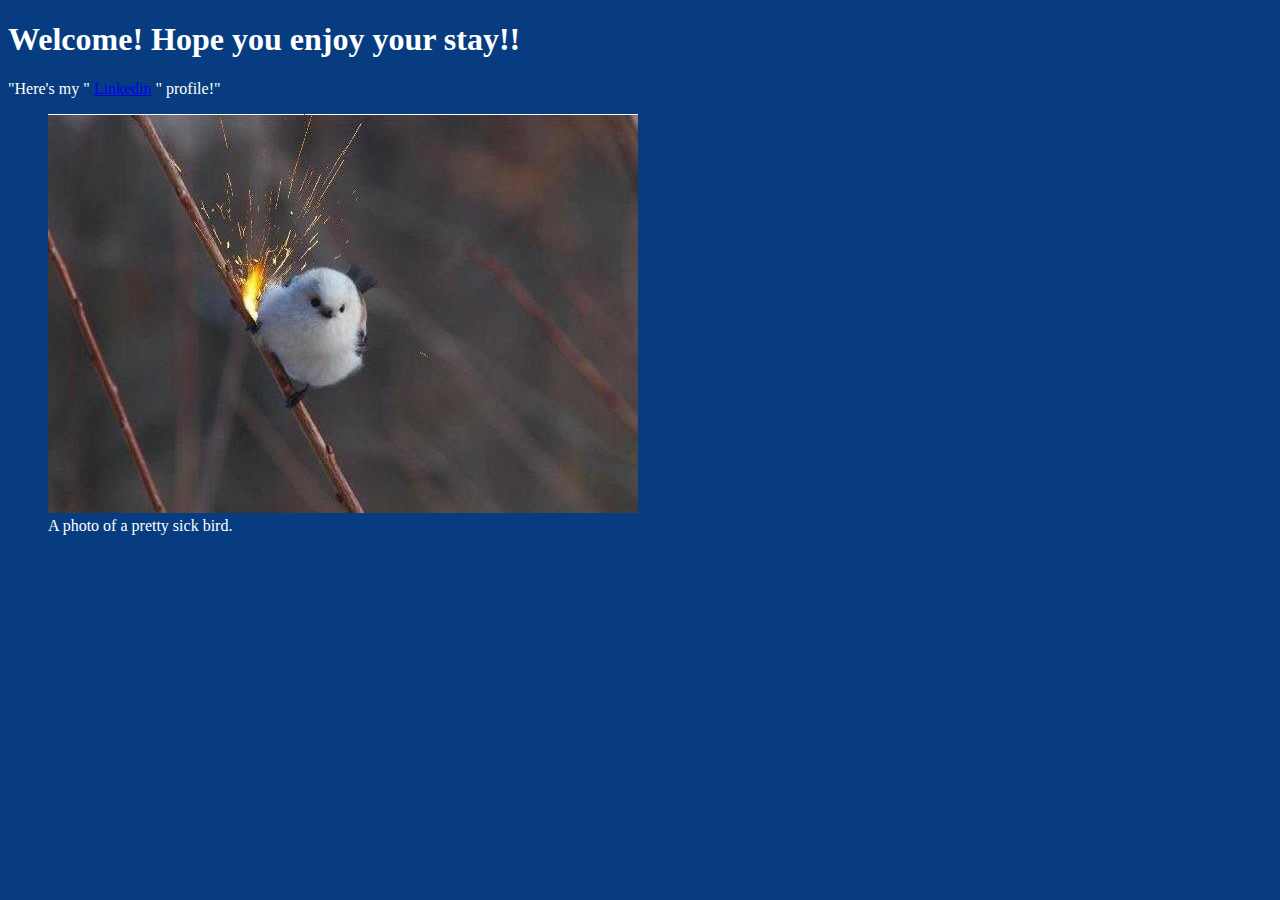
==== docs/index.html @ d9d617b3 "Did the color change?" ====
<!Doctype html>
<html>
  <head>
    <title>Dalton Burton's Website</title>
  <style>
    body{
      background-color: #073D80;
      color: #FFFFFF;
      
    }
  </style>
  </head>
  <body><h1>Welcome! Hope you enjoy your stay!!</h1>
  <p>
    "Here's my "
    <a href="https://www.linkedin.com/in/dalton-burton/">Linkedin</a>
    " profile!"
  </p>
  <figure class = "photoGallery">
    <img class="photo" src=coolbird.jpg alt="Rad Bird">
    <figcaption>A photo of a pretty sick bird.</figcaption>
  </figure>
  </body>
</html>
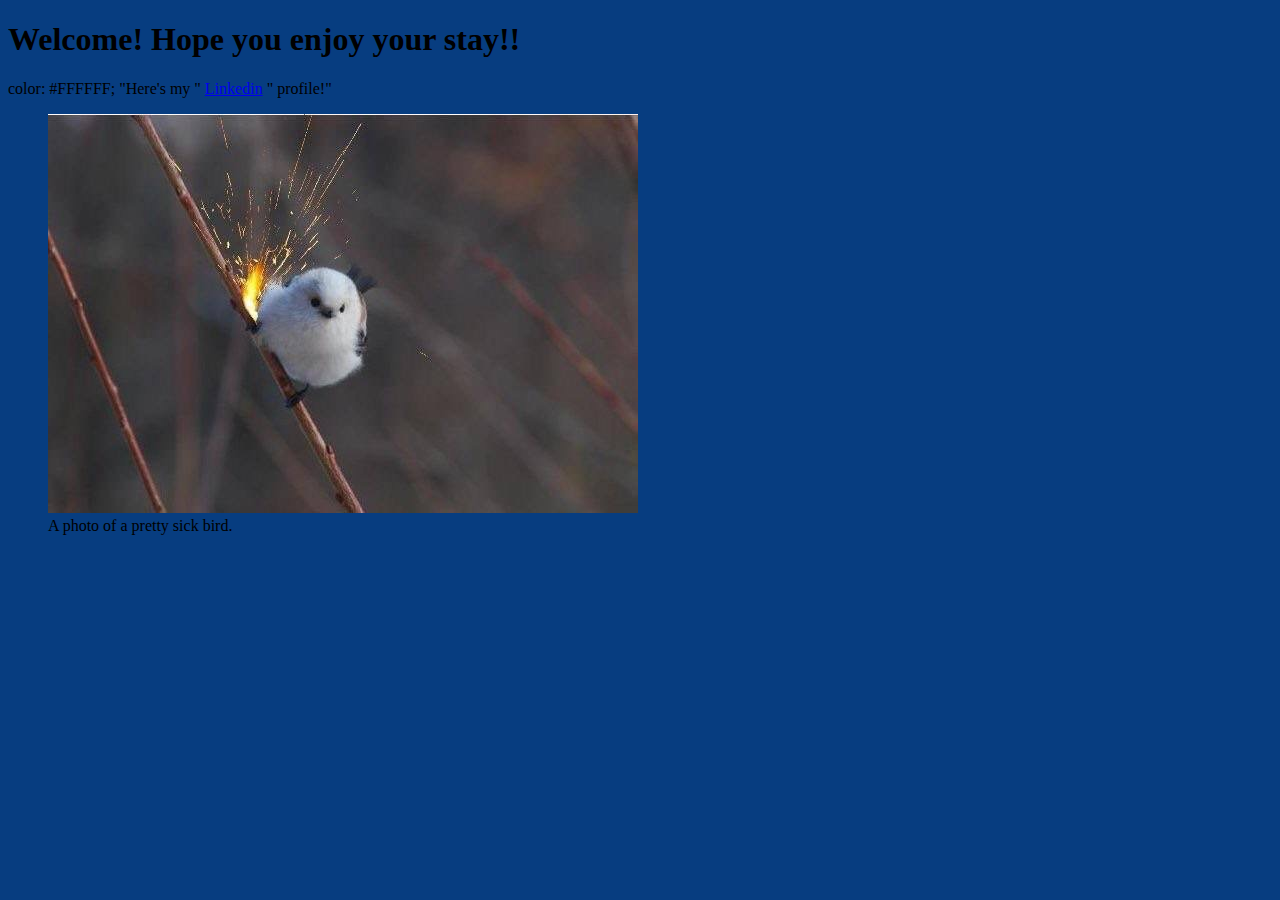
==== commit c2549193: "How about now?" ====
--- a/docs/index.html
+++ b/docs/index.html
@@ -5,13 +5,13 @@
   <style>
     body{
       background-color: #073D80;
-      color: #FFFFFF;
       
     }
   </style>
   </head>
   <body><h1>Welcome! Hope you enjoy your stay!!</h1>
   <p>
+    color: #FFFFFF;
     "Here's my "
     <a href="https://www.linkedin.com/in/dalton-burton/">Linkedin</a>
     " profile!"
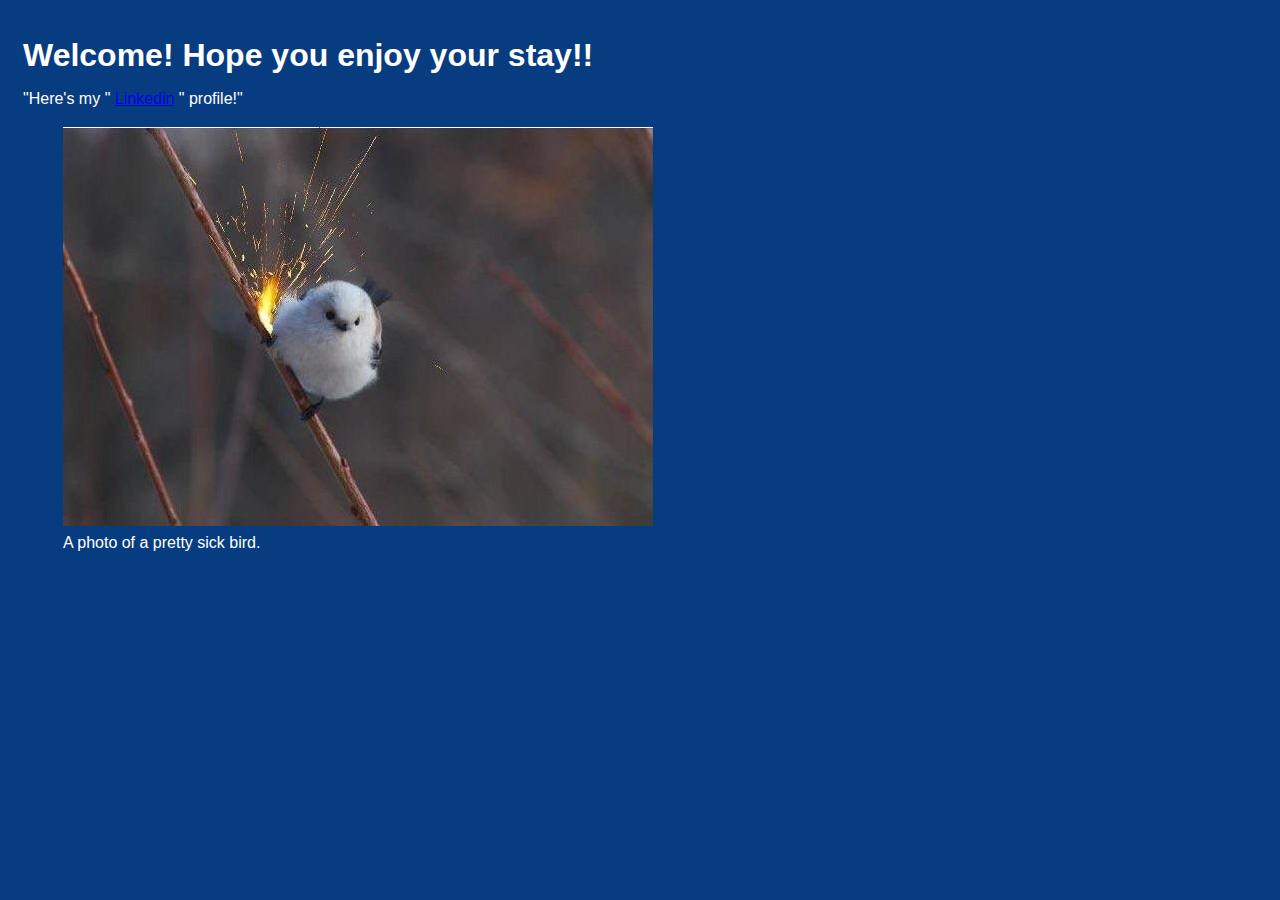
==== commit fa8793ae: "css page added" ====
--- a/docs/index.html
+++ b/docs/index.html
@@ -2,16 +2,10 @@
 <html>
   <head>
     <title>Dalton Burton's Website</title>
-  <style>
-    body{
-      background-color: #073D80;
-      
-    }
-  </style>
+    <link rel="stylesheet" type="text/css" href="style.css"/>
   </head>
   <body><h1>Welcome! Hope you enjoy your stay!!</h1>
-  <p>
-    color: #FFFFFF;
+  <p>  
     "Here's my "
     <a href="https://www.linkedin.com/in/dalton-burton/">Linkedin</a>
     " profile!"
--- a/docs/style.css
+++ b/docs/style.css
@@ -0,0 +1,11 @@
+body{
+	
+      background-color: #073D80; 
+      color: #FFFFFF; 
+      font-family: arial, helvetica, sans-serif; 
+      padding:15px; 
+      line-height:1.4em;    
+      
+}
+figure {width: 50%}
+image {width: 50%}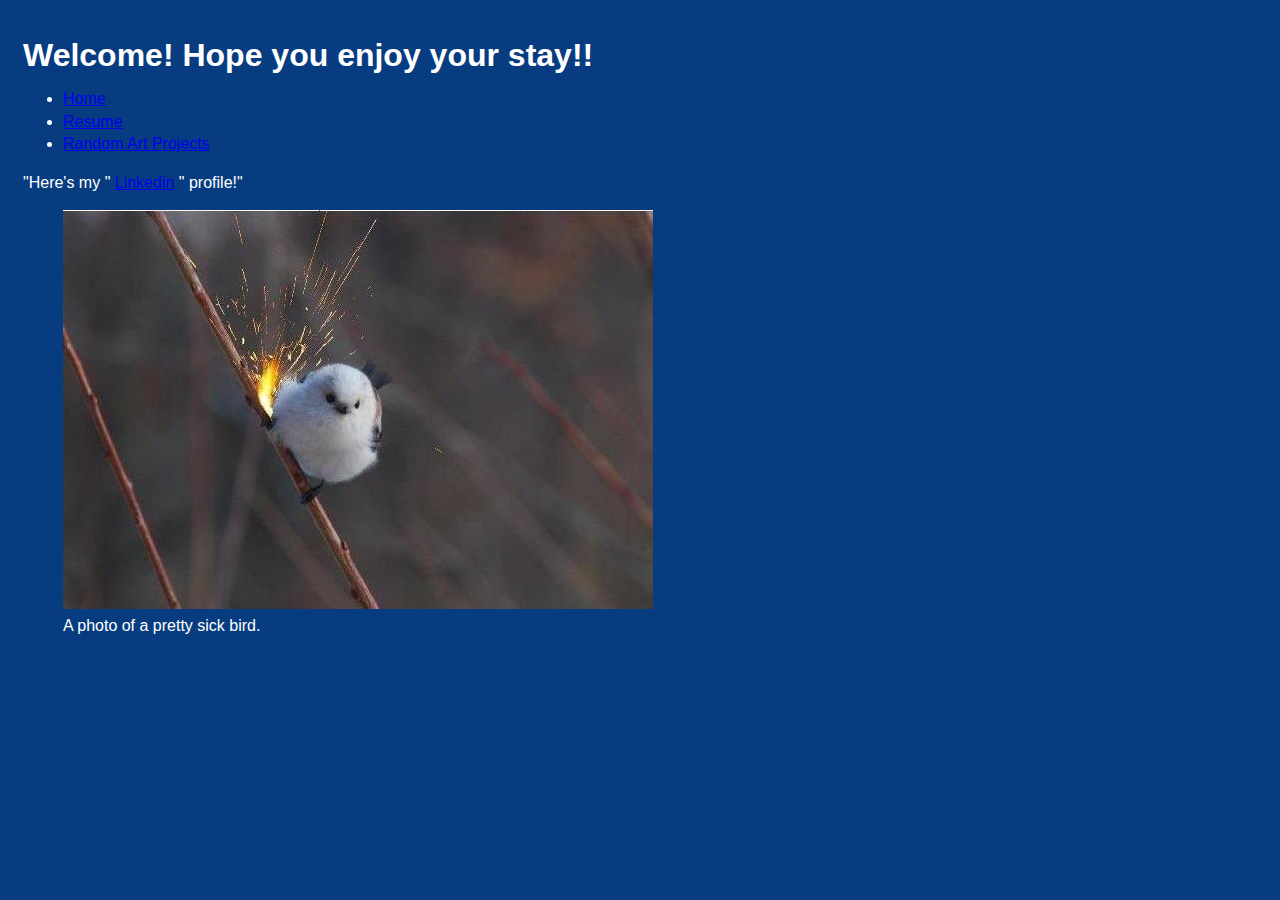
==== commit f74de519: "added structure for index to be fleshed out" ====
--- a/docs/index.html
+++ b/docs/index.html
@@ -5,13 +5,26 @@
     <link rel="stylesheet" type="text/css" href="style.css"/>
   </head>
   <body><h1>Welcome! Hope you enjoy your stay!!</h1>
+    <nav>
+      <ul class="menuB">
+        <li>
+          <a href="index.html">Home</a>
+        </li>
+        <li>
+          <a href ="resume.html">Resume</a>
+        </li>
+        <li>
+          <a href ="RandomArt.html">Random Art Projects</a>
+        </li>
+      </ul>
+    </nav>
   <p>  
     "Here's my "
     <a href="https://www.linkedin.com/in/dalton-burton/">Linkedin</a>
     " profile!"
   </p>
   <figure class = "photoGallery">
-    <img class="photo" src=coolbird.jpg alt="Rad Bird">
+    <img class="photo" src=gallery/coolbird.jpg alt="Rad Bird">
     <figcaption>A photo of a pretty sick bird.</figcaption>
   </figure>
   </body>
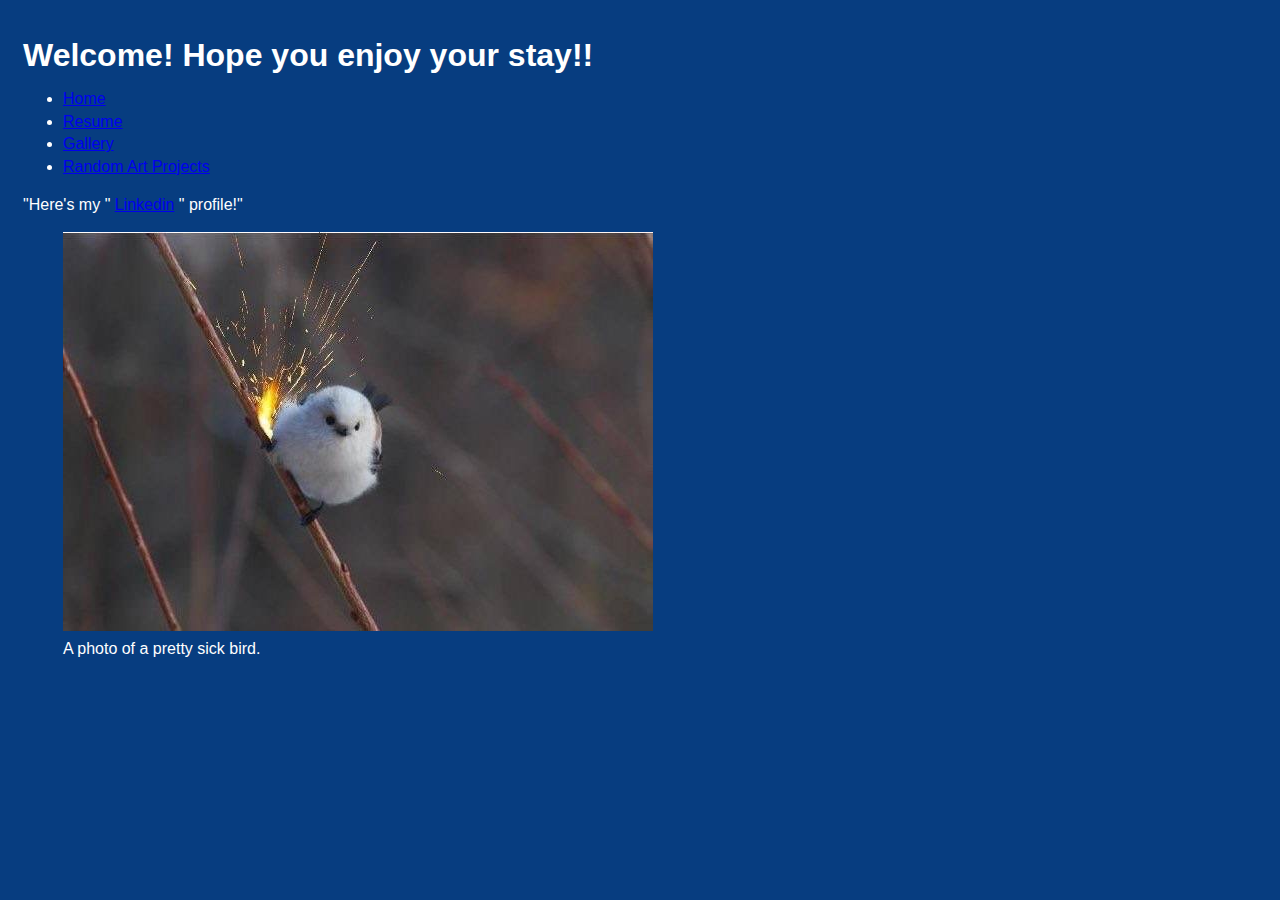
==== commit 7100dafa: "Made it so the Gallery link works" ====
--- a/docs/index.html
+++ b/docs/index.html
@@ -12,6 +12,9 @@
         </li>
         <li>
           <a href ="resume.html">Resume</a>
+        </li>
+        <li>
+          <a href ="Gallery.html">Gallery</a>
         </li>
         <li>
           <a href ="RandomArt.html">Random Art Projects</a>
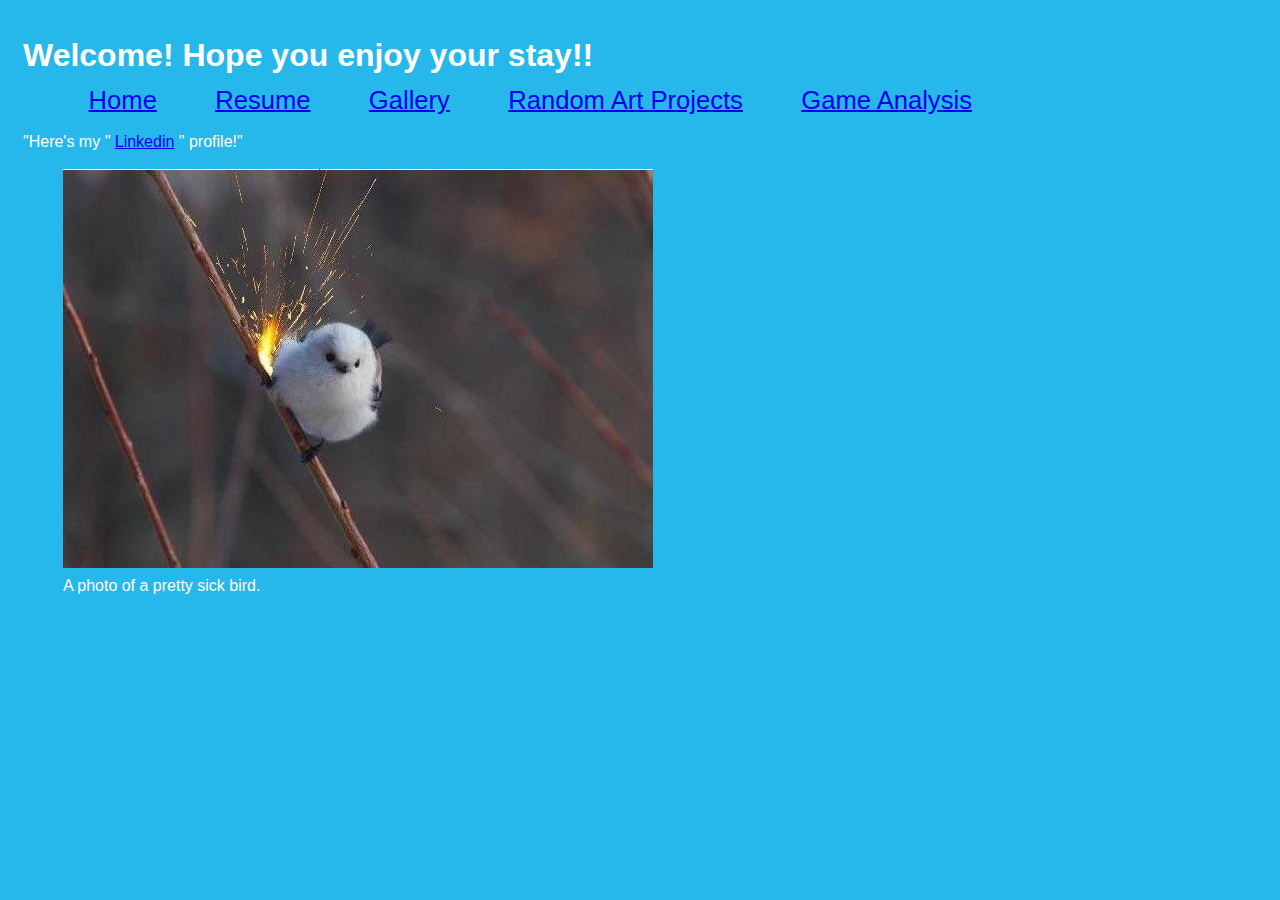
==== commit 490af800: "new page for final project" ====
--- a/docs/index.html
+++ b/docs/index.html
@@ -19,6 +19,9 @@
         <li>
           <a href ="RandomArt.html">Random Art Projects</a>
         </li>
+        <li>
+          <a href ="GameAnalysis.html">Game Analysis</a>
+        </li>
       </ul>
     </nav>
   <p>  
--- a/docs/style.css
+++ b/docs/style.css
@@ -1,11 +1,18 @@
 body{
 	
-      background-color: #073D80; 
+      background-color: #26B8EB; 
       color: #FFFFFF; 
       font-family: arial, helvetica, sans-serif; 
       padding:15px; 
       line-height:1.4em;    
       
 }
+nav ul.menuB {
+  list-style-type: none;
+  color: #FFFFFF;
+  
+}
+
+nav ul.menuB li {display:inline; font-size: 2vw; padding:2vw;}
 figure {width: 50%}
 image {width: 50%}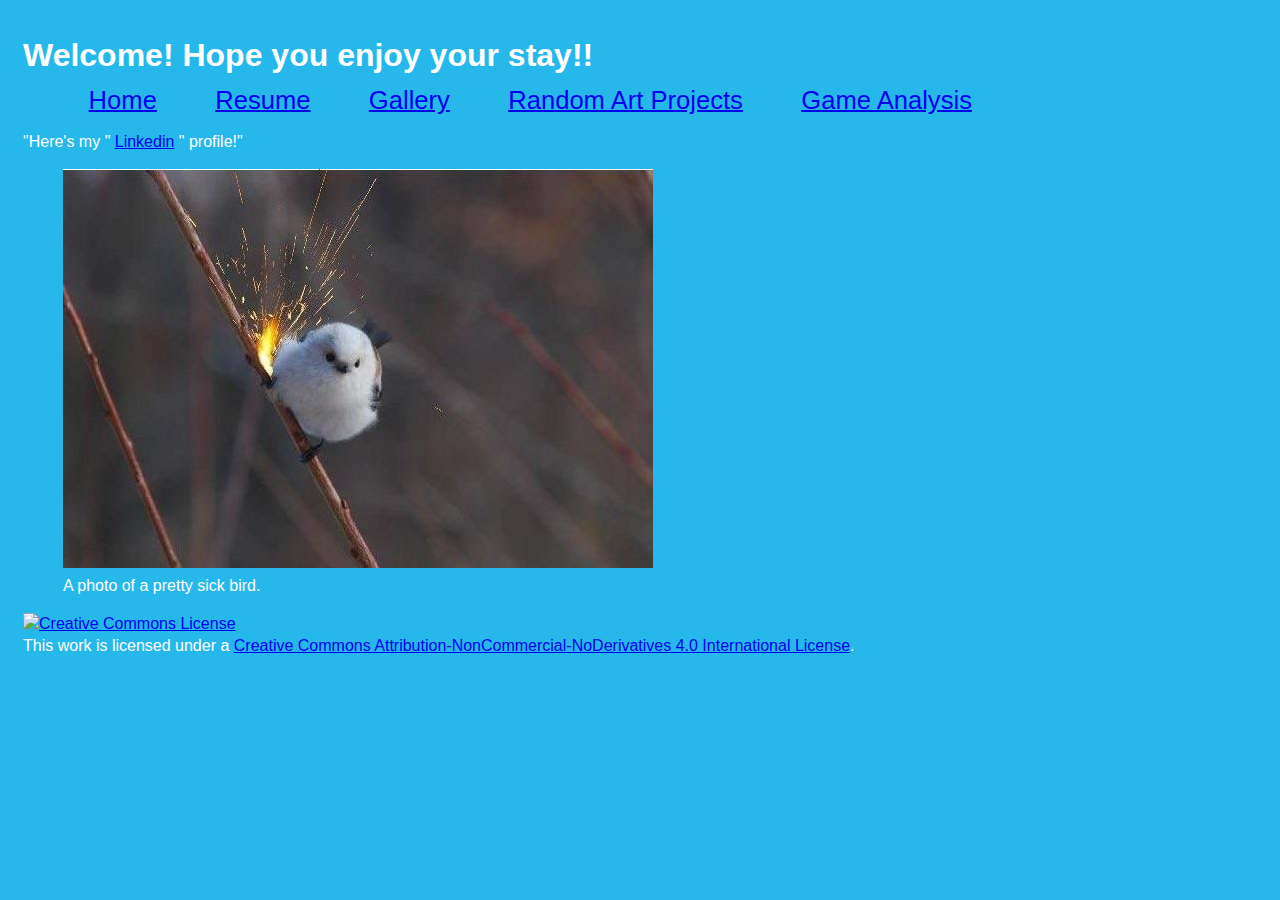
==== commit 21ff9221: "Creative commons license" ====
--- a/docs/index.html
+++ b/docs/index.html
@@ -33,5 +33,11 @@
     <img class="photo" src=gallery/coolbird.jpg alt="Rad Bird">
     <figcaption>A photo of a pretty sick bird.</figcaption>
   </figure>
+    <footer>
+      <p>
+        <a rel="license" href="http://creativecommons.org/licenses/by-nc-nd/4.0/"><img alt="Creative Commons License" style="border-width:0" src="https://i.creativecommons.org/l/by-nc-nd/4.0/88x31.png" /></a><br />This work is licensed under a <a rel="license" href="http://creativecommons.org/licenses/by-nc-nd/4.0/">Creative Commons Attribution-NonCommercial-NoDerivatives 4.0 International License</a>.
+      </p>
+    </footer>
   </body>
+
 </html>
